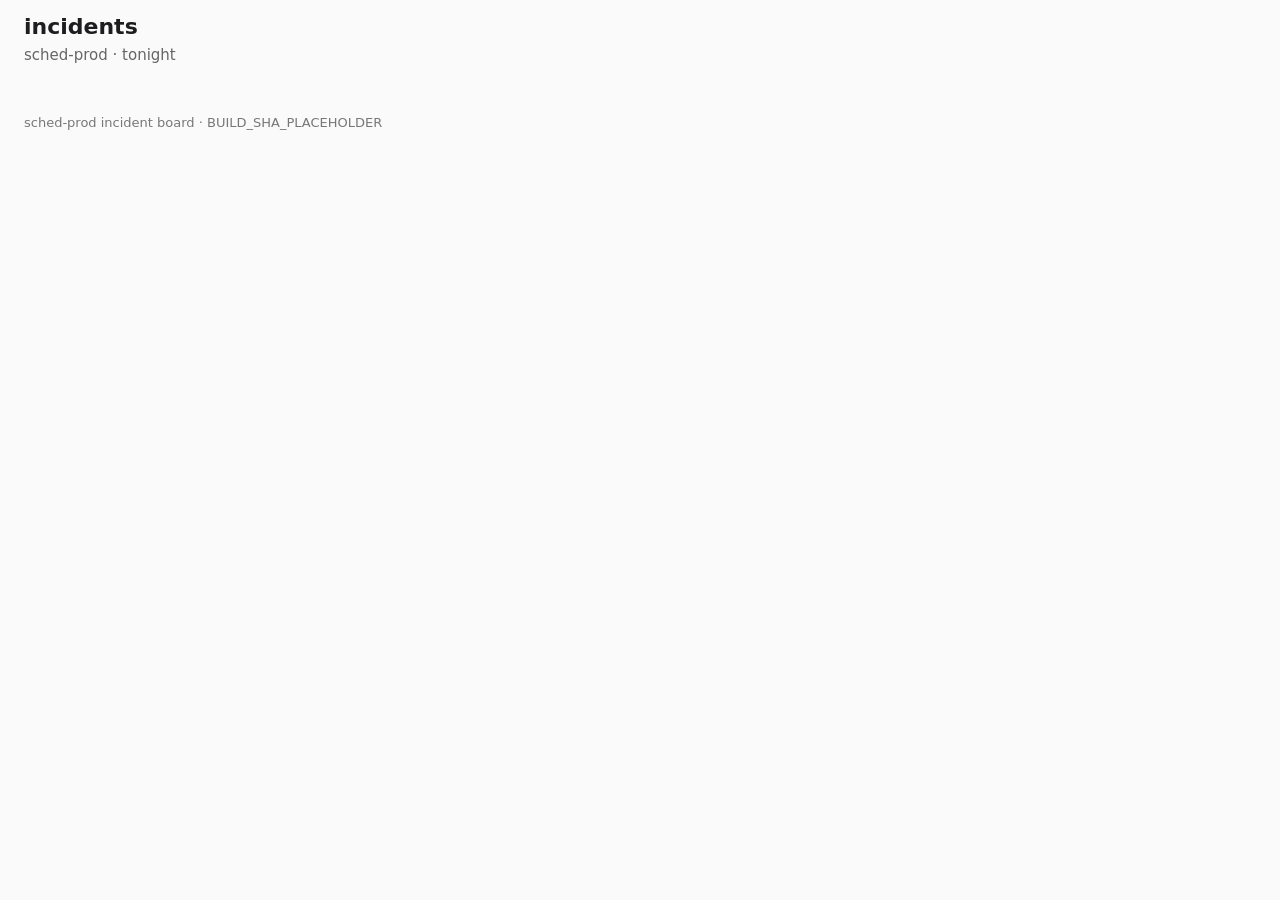
==== app/index.html @ 9c0566a4 "feat: implement incident board" ====
<!doctype html>
<html lang="en">
  <head>
    <meta charset="utf-8" />
    <meta name="viewport" content="width=device-width, initial-scale=1" />
    <meta name="build" content="BUILD_SHA_PLACEHOLDER" />
    <title>sched-prod · incidents</title>
    <link rel="stylesheet" href="style.css" />
    <script type="module" src="app.js"></script>
  </head>
  <body>
    <header>
      <h1>incidents</h1>
      <p class="sub">sched-prod · tonight</p>
    </header>
    <main data-testid="board">
      <div data-testid="loader" class="loader">Loading incidents…</div>
      <div data-testid="empty" class="empty" style="display: none;">No incidents tonight</div>
      <ul data-testid="incident-list" class="list" style="display: none;"></ul>
    </main>
    <footer>sched-prod incident board · <span data-testid="build-sha">BUILD_SHA_PLACEHOLDER</span></footer>
  </body>
</html>
---- app/style.css ----
body { margin: 0; font: 15px/1.4 system-ui, sans-serif; color: #1d1d1f; background: #fafafa; }
header, main, footer { padding: 12px 24px; }
h1 { margin: 0; font-size: 22px; }
.sub { margin: 2px 0 0; color: #666; }
.list { list-style: none; margin: 0; padding: 0; max-width: 960px; }
.row { display: grid; grid-template-columns: 90px 50px 1fr 200px auto; gap: 12px; align-items: center; min-height: 44px; padding: 0 12px; border-bottom: 1px solid #e5e5e5; background: #fff; }
.row .id { font-family: ui-monospace, monospace; }
.row.sev1 .sev { color: #b00020; font-weight: 600; }
.row.sev2 .sev { color: #a15c00; }
.row time { color: #555; font-variant-numeric: tabular-nums; }
.ack { background: #0071e3; color: #fff; border: none; border-radius: 4px; padding: 6px 12px; cursor: pointer; font-size: 13px; font-weight: 500; }
.ack:hover { background: #0077ed; }
.ack:disabled { background: #ccc; cursor: not-allowed; }
.acked { color: #2e7d32; font-weight: 600; font-size: 13px; }
.loader, .empty { padding: 24px 0; color: #666; font-style: italic; }
footer { color: #777; font-size: 13px; }
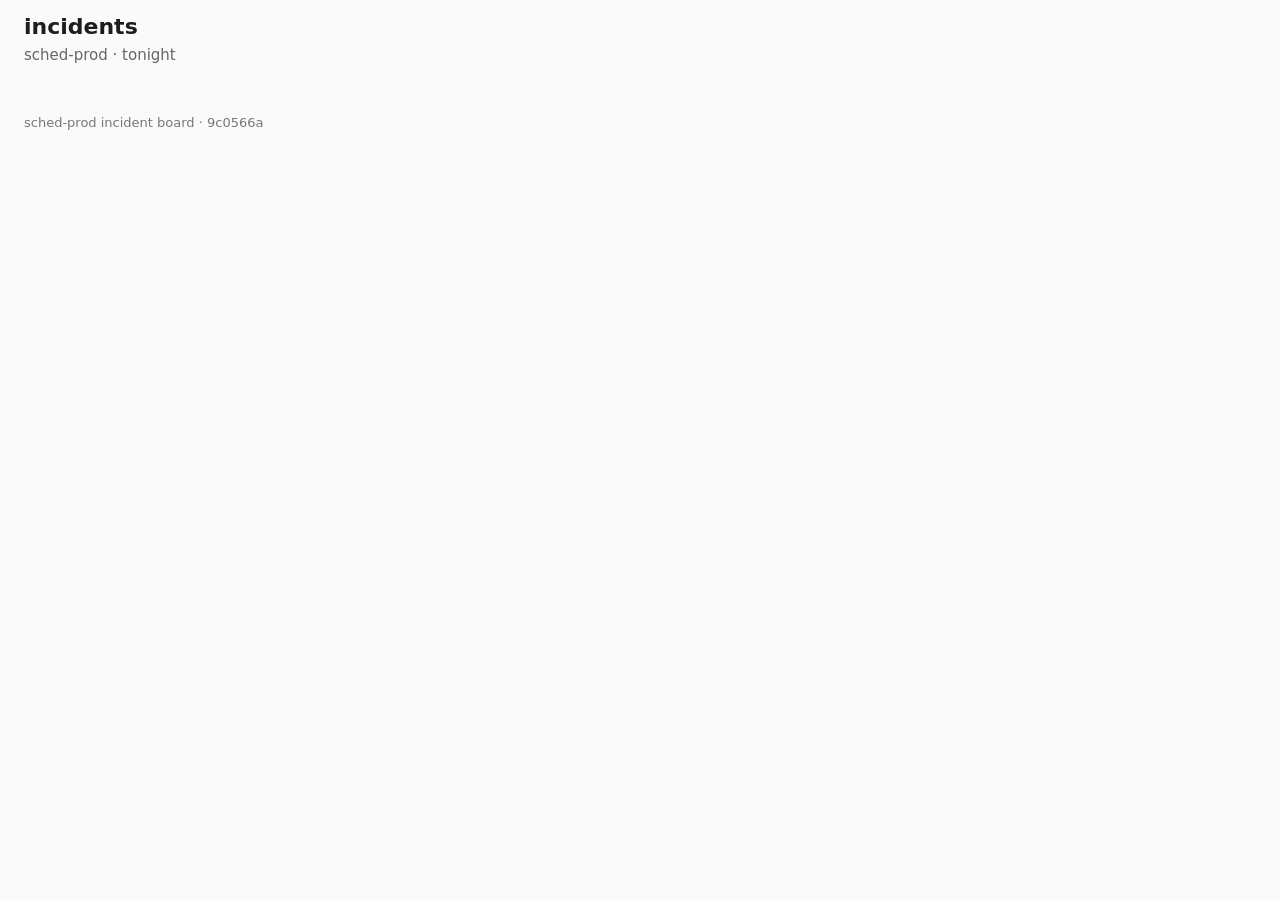
==== commit 5dbe0b9e: "build: 9c0566a" ====
--- a/app/index.html
+++ b/app/index.html
@@ -3,7 +3,7 @@
   <head>
     <meta charset="utf-8" />
     <meta name="viewport" content="width=device-width, initial-scale=1" />
-    <meta name="build" content="BUILD_SHA_PLACEHOLDER" />
+    <meta name="build" content="9c0566a" />
     <title>sched-prod · incidents</title>
     <link rel="stylesheet" href="style.css" />
     <script type="module" src="app.js"></script>
@@ -18,6 +18,6 @@
       <div data-testid="empty" class="empty" style="display: none;">No incidents tonight</div>
       <ul data-testid="incident-list" class="list" style="display: none;"></ul>
     </main>
-    <footer>sched-prod incident board · <span data-testid="build-sha">BUILD_SHA_PLACEHOLDER</span></footer>
+    <footer>sched-prod incident board · <span data-testid="build-sha">9c0566a</span></footer>
   </body>
 </html>
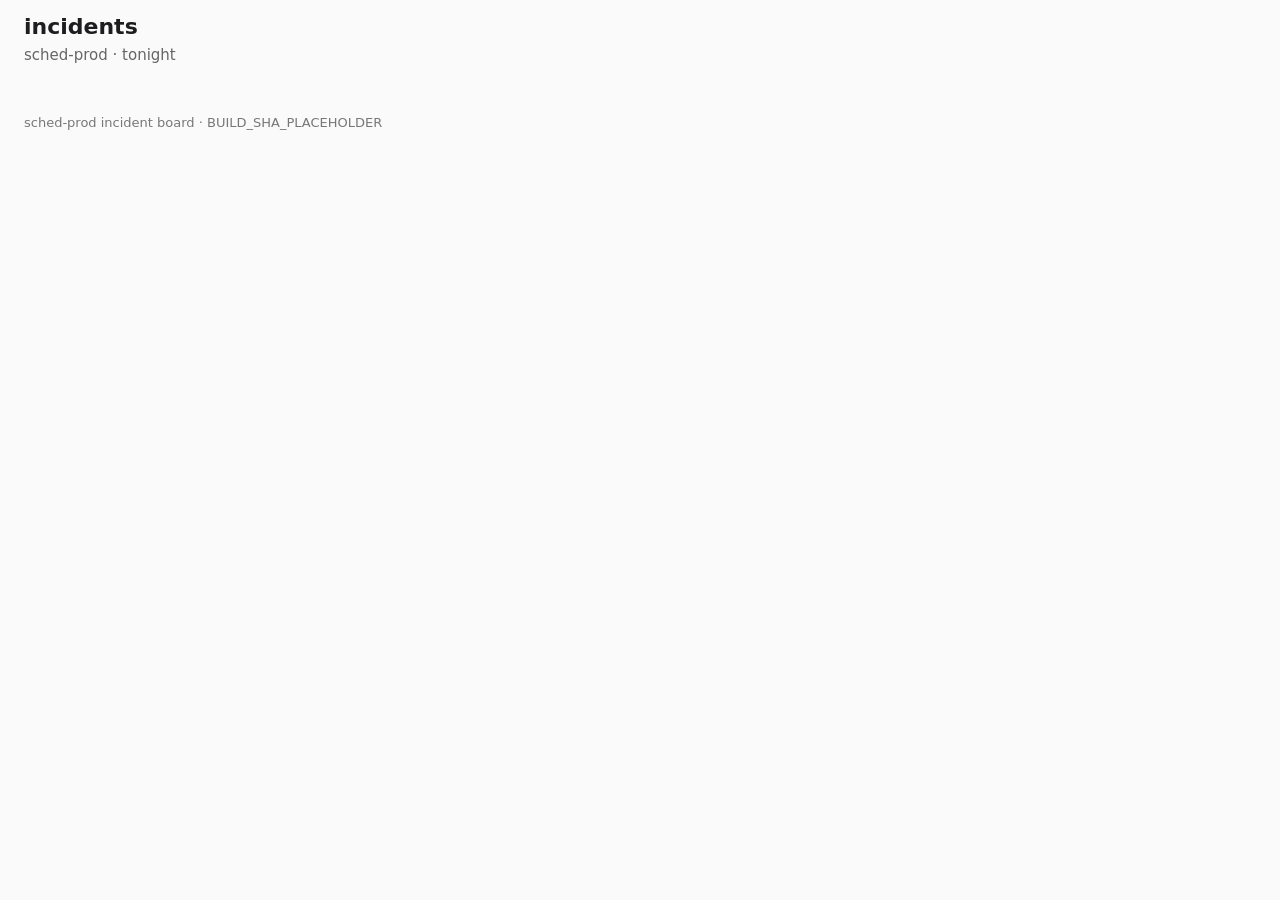
==== commit 322be531: "feat: add confirm modal naming incident ID and incremental DOM rendering" ====
--- a/app/index.html
+++ b/app/index.html
@@ -3,7 +3,7 @@
   <head>
     <meta charset="utf-8" />
     <meta name="viewport" content="width=device-width, initial-scale=1" />
-    <meta name="build" content="9c0566a" />
+    <meta name="build" content="BUILD_SHA_PLACEHOLDER" />
     <title>sched-prod · incidents</title>
     <link rel="stylesheet" href="style.css" />
     <script type="module" src="app.js"></script>
@@ -18,6 +18,15 @@
       <div data-testid="empty" class="empty" style="display: none;">No incidents tonight</div>
       <ul data-testid="incident-list" class="list" style="display: none;"></ul>
     </main>
-    <footer>sched-prod incident board · <span data-testid="build-sha">9c0566a</span></footer>
+    <div data-testid="confirm" id="confirm-modal" class="confirm-modal" style="display: none;">
+      <div class="confirm-content">
+        <p id="confirm-message">Acknowledge incident?</p>
+        <div class="confirm-buttons">
+          <button data-testid="confirm-ack" id="confirm-ack-btn" class="confirm-ack-btn">Ack</button>
+          <button data-testid="confirm-cancel" id="confirm-cancel-btn" class="confirm-cancel-btn">Cancel</button>
+        </div>
+      </div>
+    </div>
+    <footer>sched-prod incident board · <span data-testid="build-sha">BUILD_SHA_PLACEHOLDER</span></footer>
   </body>
 </html>
--- a/app/style.css
+++ b/app/style.css
@@ -14,3 +14,9 @@
 .acked { color: #2e7d32; font-weight: 600; font-size: 13px; }
 .loader, .empty { padding: 24px 0; color: #666; font-style: italic; }
 footer { color: #777; font-size: 13px; }
+.confirm-modal { position: fixed; top: 0; left: 0; width: 100vw; height: 100vh; background: rgba(0, 0, 0, 0.4); display: flex; align-items: center; justify-content: center; z-index: 1000; }
+.confirm-content { background: #fff; border-radius: 8px; padding: 20px 24px; box-shadow: 0 4px 12px rgba(0, 0, 0, 0.15); max-width: 400px; width: 100%; }
+.confirm-content p { margin: 0 0 16px 0; font-size: 16px; }
+.confirm-buttons { display: flex; justify-content: flex-end; gap: 12px; }
+.confirm-ack-btn { background: #0071e3; color: #fff; border: none; border-radius: 4px; padding: 6px 14px; cursor: pointer; font-weight: 500; font-size: 14px; }
+.confirm-cancel-btn { background: #e5e5e5; color: #333; border: none; border-radius: 4px; padding: 6px 14px; cursor: pointer; font-size: 14px; }
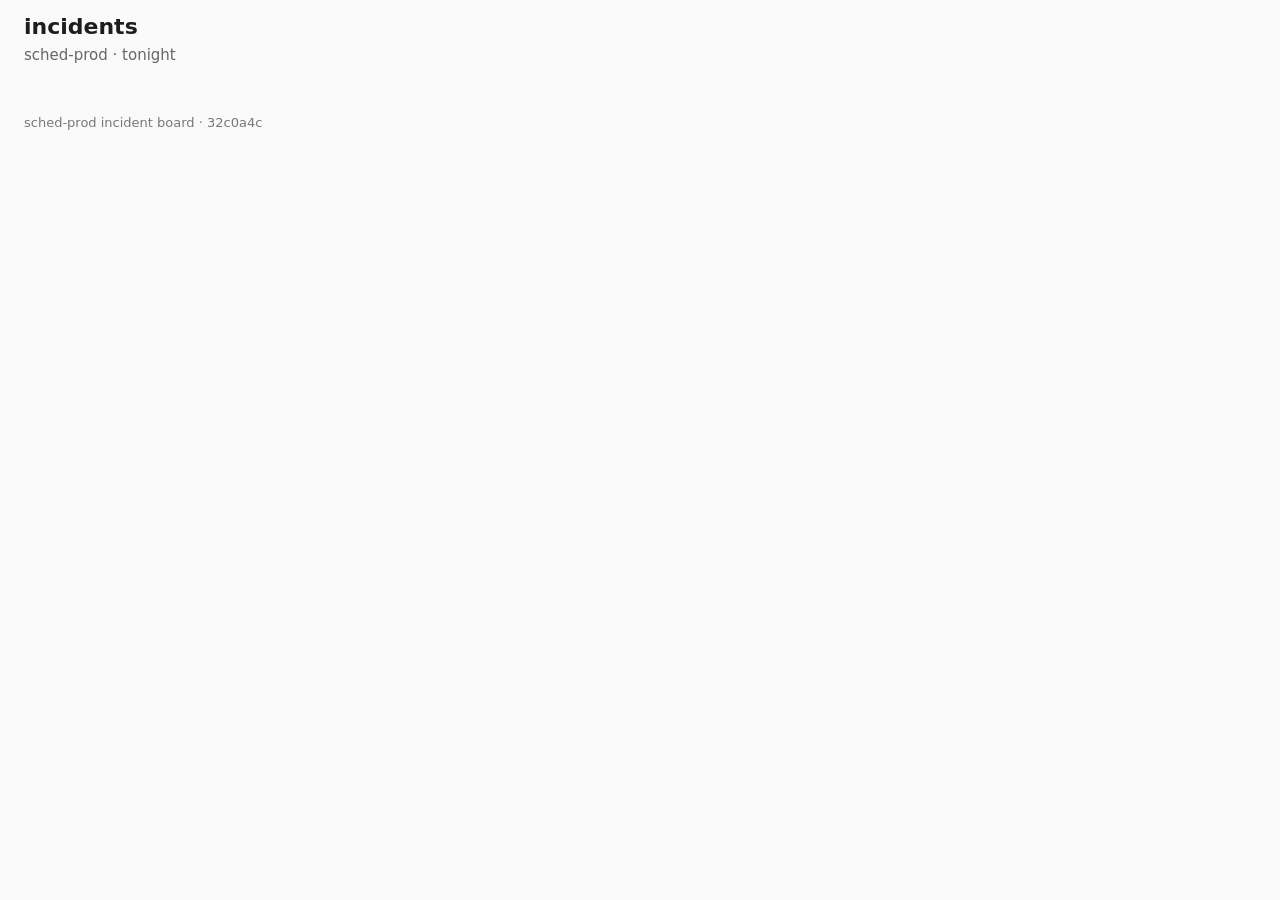
==== commit ffd578dd: "build: 322be53" ====
--- a/app/index.html
+++ b/app/index.html
@@ -3,7 +3,7 @@
   <head>
     <meta charset="utf-8" />
     <meta name="viewport" content="width=device-width, initial-scale=1" />
-    <meta name="build" content="BUILD_SHA_PLACEHOLDER" />
+    <meta name="build" content="32c0a4c" />
     <title>sched-prod · incidents</title>
     <link rel="stylesheet" href="style.css" />
     <script type="module" src="app.js"></script>
@@ -27,6 +27,6 @@
         </div>
       </div>
     </div>
-    <footer>sched-prod incident board · <span data-testid="build-sha">BUILD_SHA_PLACEHOLDER</span></footer>
+    <footer>sched-prod incident board · <span data-testid="build-sha">32c0a4c</span></footer>
   </body>
 </html>
